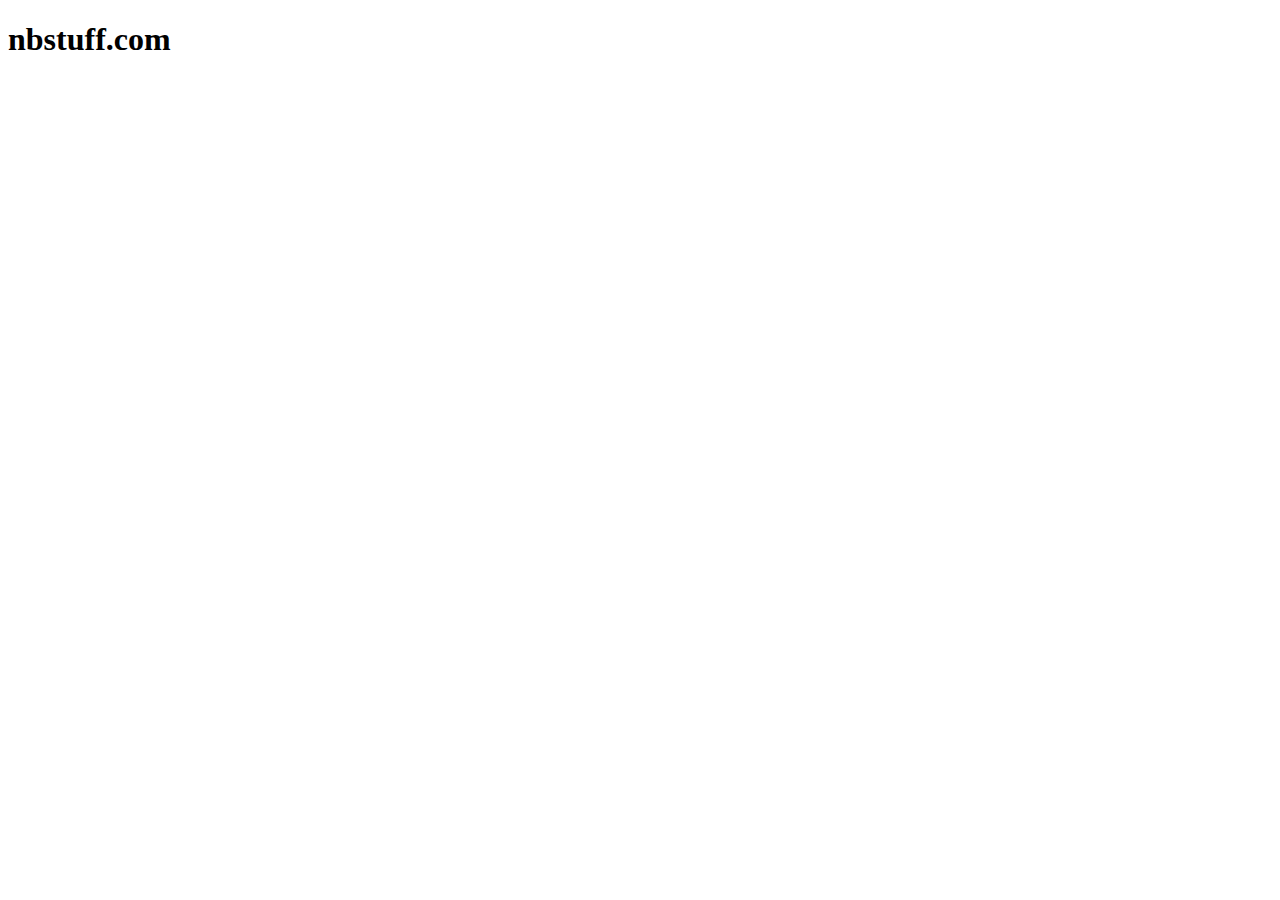
==== index.html @ 439bdb58 "Create index.html" ====
<!DOCTYPE html>
<html lang="en">
<head>
  <meta charset="UTF-8" />
  <title>Hello, world!</title>
  <meta name="viewport" content="width=device-width,initial-scale=1" />
  <meta name="description" content="" />
  <link rel="icon" href="favicon.png">
</head>
<body>
  <h1>nbstuff.com</h1>
</body>
</html>
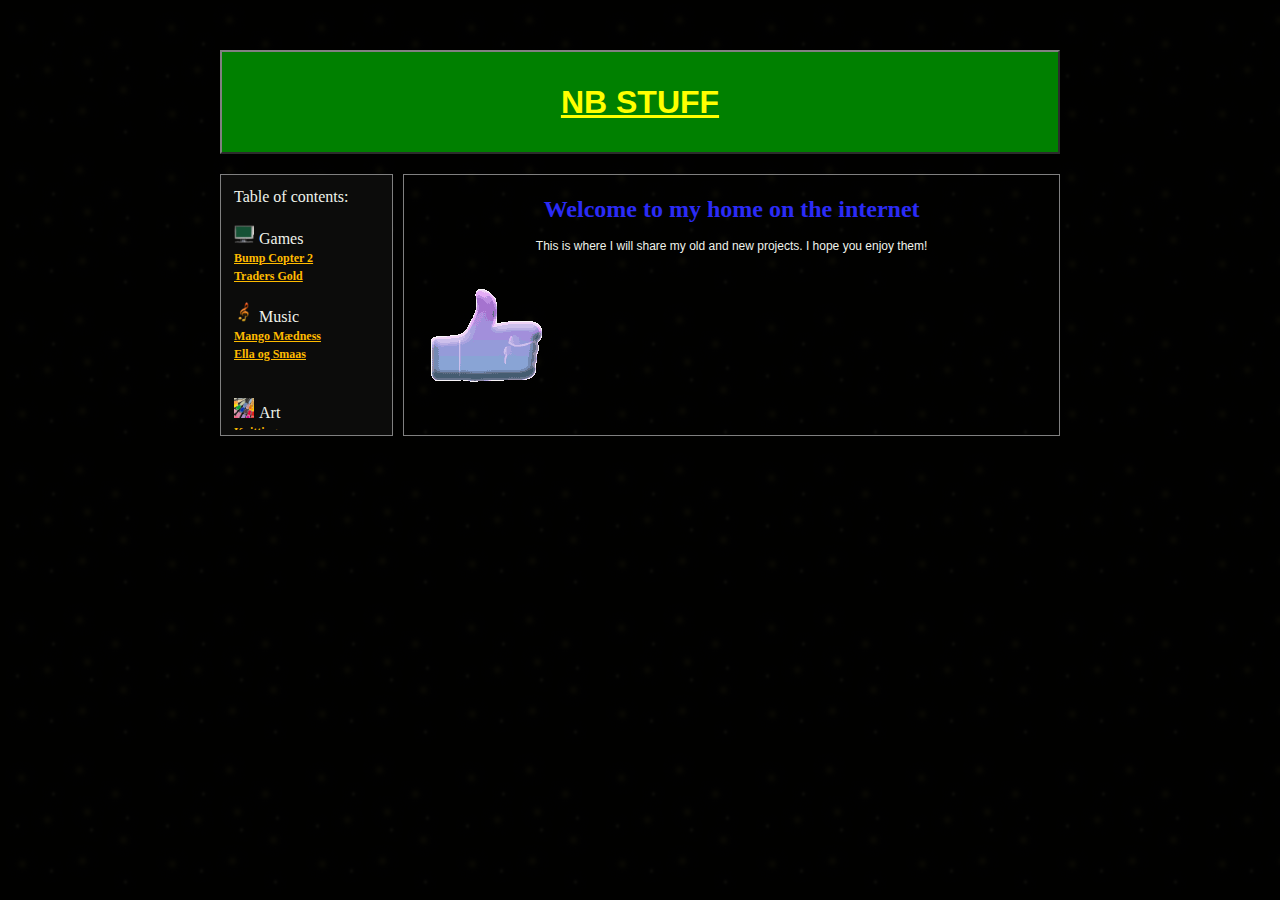
==== commit 3bdad2b8: "initial sewtup" ====
--- a/index.html
+++ b/index.html
@@ -1,13 +1,37 @@
 <!DOCTYPE html>
 <html lang="en">
+
 <head>
-  <meta charset="UTF-8" />
-  <title>Hello, world!</title>
-  <meta name="viewport" content="width=device-width,initial-scale=1" />
-  <meta name="description" content="" />
-  <link rel="icon" href="favicon.png">
+    <meta charset="UTF-8" />
+    <title>Hello, world!</title>
+    <meta name="viewport" content="width=device-width,initial-scale=1" />
+    <meta name="description" content="" />
+    <link rel="icon" href="favicon.png">
+    <link rel="stylesheet" type="text/css" href="styles.css" />
 </head>
+
 <body>
-  <h1>nbstuff.com</h1>
+    <div class="mainPage">
+        <div class="topSection">
+            <div class="mainBanner">
+                <h1 id="siteName">NB STUFF</h1>
+            </div>
+        </div>
+        <div class="mainSection">
+            <div class="mainMenu">
+                <iframe class="sideBarIframe" src="sideBar.html"></iframe>
+            </div>
+            <div class="contentArea">
+                <h1 style="font-family: 'Times New Roman', Times, serif; color: rgb(43, 43, 246);text-align: center;">
+                    Welcome to my home on the internet
+                </h1>
+                <p style="text-align: center;">
+                    This is where I will share my old and new projects. I hope you enjoy them!
+                </p>
+                <img src="img/thumb.gif"></img>
+            </div>
+        </div>
+    </div>
 </body>
+
 </html>--- a/styles.css
+++ b/styles.css
@@ -0,0 +1,90 @@
+body {
+    background-color: #0c0c0b;
+    color: #eff3eb;
+    background-image: url(img/background.png);
+    background-size: 150px 150px;
+    background-blend-mode: multiply;
+}
+
+p {
+    color: #eff3eb;
+}
+
+.mainPage {
+    
+    display: flex;
+    flex-direction: column;
+    width: 80%;
+    max-width: 840px;
+    margin: auto;
+    justify-content: center;
+    margin-top: 50px;
+    font-family: Arial, Helvetica, sans-serif;
+}
+
+.mainBanner {
+    display: flex;
+    justify-content: center;
+    align-items: center;
+    height: 100px;
+    background-color: green;
+    border: 2px outset gray;
+}
+
+.mainSection {
+    display: flex;
+    flex-direction: row;
+    font-size: 12px;
+    width: 100%;
+    
+}
+
+.topSection {
+    margin-bottom: 20px;
+}
+
+.mainMenu {
+  
+    padding: 5px;
+    flex: 1 1 20%;
+    max-width: 20%;
+    border: 1px solid gray;
+    margin-right: 10px;
+    height: 250px;
+    background-color: #0c0c0b;
+
+}
+
+
+.contentArea {
+    padding: 5px;
+    flex: 3 1 80%;
+
+    word-wrap: break-word;
+    border: 1px solid gray;
+}
+
+
+.mainMenuItem {
+    text-align: left;
+    display: flex;
+    flex-direction: row;
+    align-items: center;
+    margin-top: 5px;
+}
+
+
+.sideBarIframe {
+    max-width: 100%;
+    border-style: none;
+    height: 100%;
+    overflow: visible;
+    scrolling: no;
+    background-color: #0c0c0b;
+}
+
+#siteName {
+    font-family: Arial, Helvetica, sans-serif;
+    color: yellow;
+    text-decoration: underline;
+}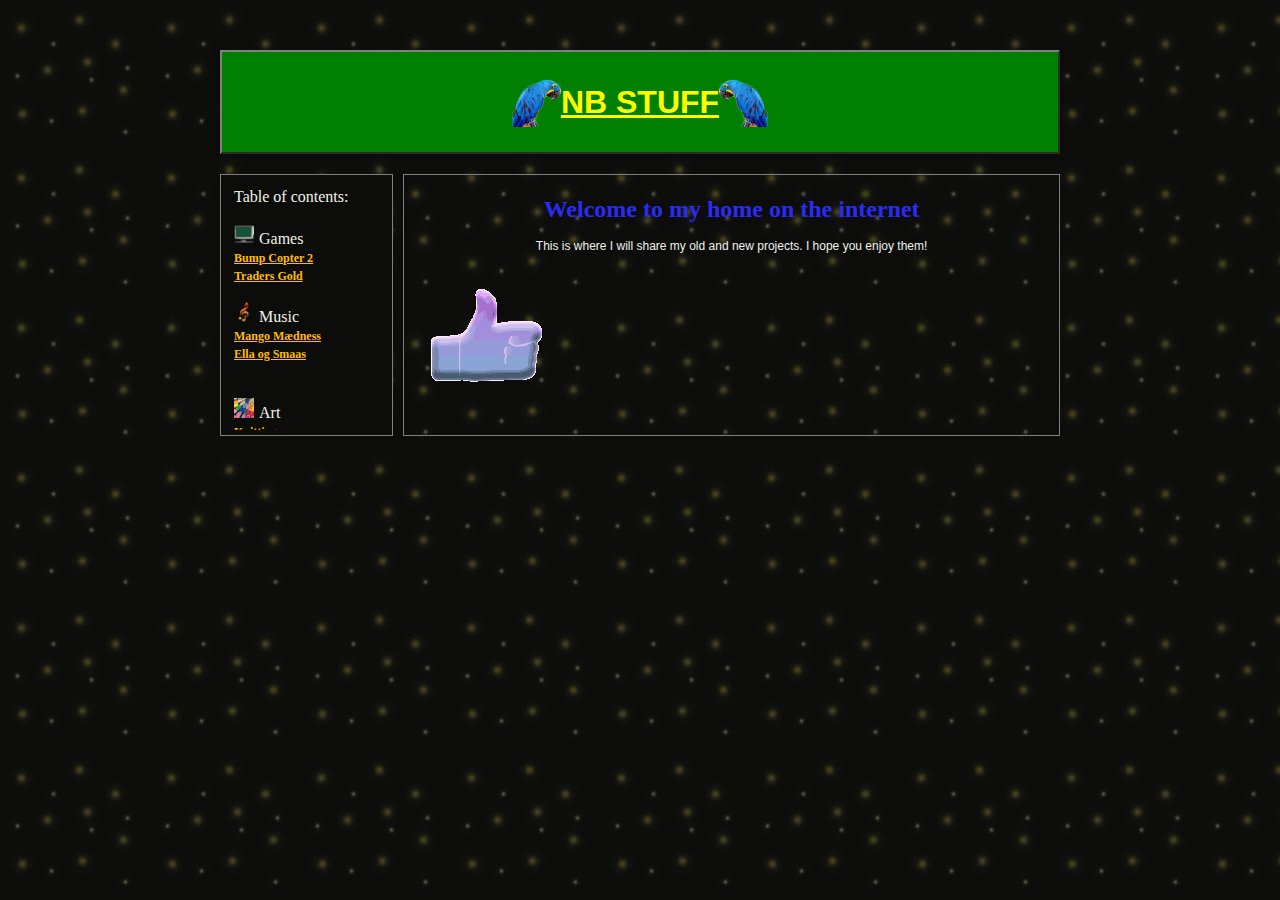
==== commit 3ee111d2: "Add files via upload" ====
--- a/index.html
+++ b/index.html
@@ -14,7 +14,9 @@
     <div class="mainPage">
         <div class="topSection">
             <div class="mainBanner">
+                <img src="img/parrot.png"/>
                 <h1 id="siteName">NB STUFF</h1>
+                <img src="img/parrot.png" style="transform: scaleX(-1);"/>
             </div>
         </div>
         <div class="mainSection">
--- a/styles.css
+++ b/styles.css
@@ -3,7 +3,6 @@
     color: #eff3eb;
     background-image: url(img/background.png);
     background-size: 150px 150px;
-    background-blend-mode: multiply;
 }
 
 p {
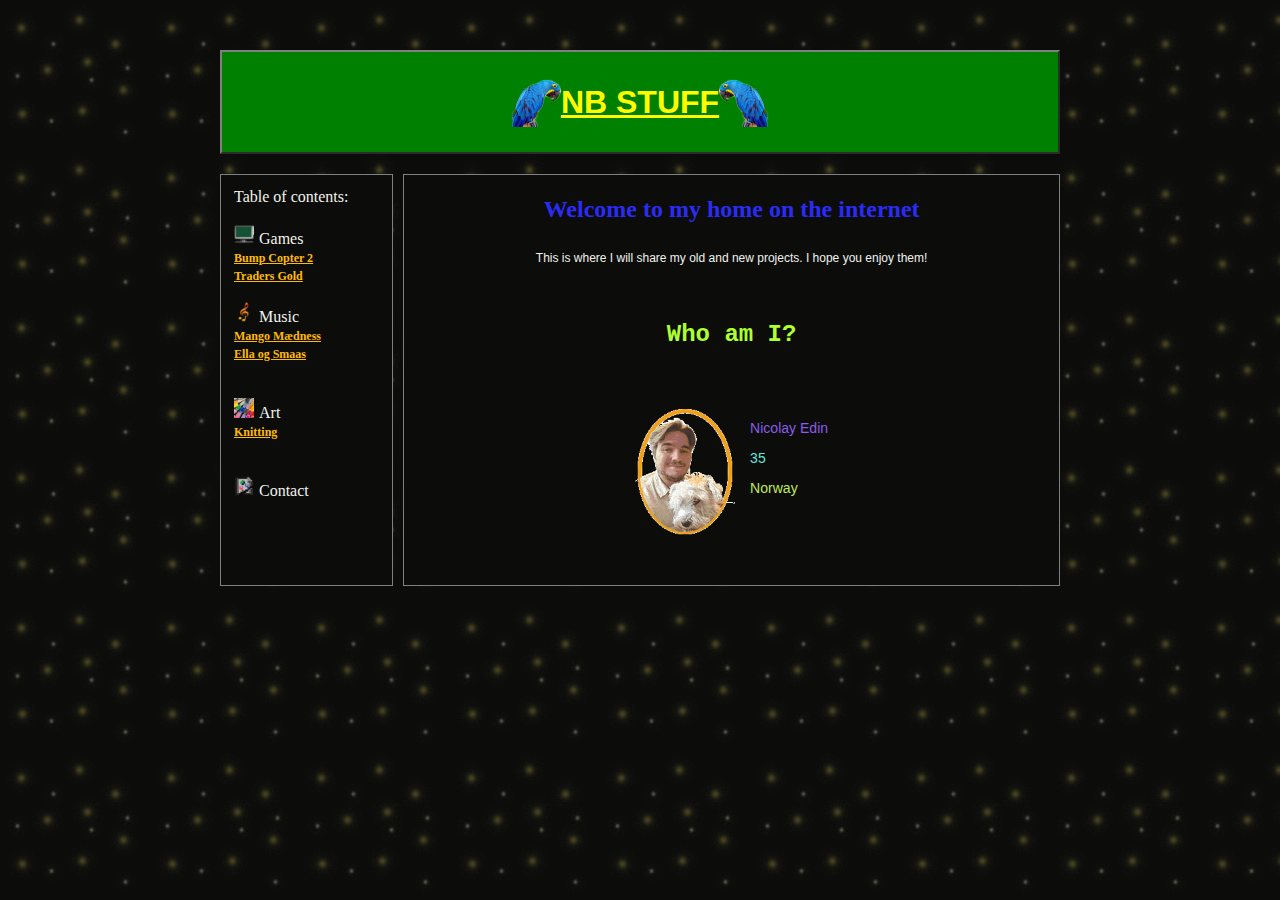
==== commit c5953b50: "Updated 6th feb" ====
--- a/index.html
+++ b/index.html
@@ -14,9 +14,9 @@
     <div class="mainPage">
         <div class="topSection">
             <div class="mainBanner">
-                <img src="img/parrot.png"/>
+                <img src="img/parrot.png" />
                 <h1 id="siteName">NB STUFF</h1>
-                <img src="img/parrot.png" style="transform: scaleX(-1);"/>
+                <img src="img/parrot.png" style="transform: scaleX(-1);" />
             </div>
         </div>
         <div class="mainSection">
@@ -30,7 +30,23 @@
                 <p style="text-align: center;">
                     This is where I will share my old and new projects. I hope you enjoy them!
                 </p>
-                <img src="img/thumb.gif"></img>
+                <br><br>
+                <h1 style="color: greenyellow;font-family: 'Courier New', Courier, monospace;text-align: center;">Who am
+                    I?</h1>
+                <div style="margin: auto;display: flex;flex-direction: row;">
+                    <img src="img/me.gif" style="width: 100px; float: left;margin-right: 15px;"></img>
+                    <div>
+                        <h3
+                            style="color: rgb(137, 93, 231);font-family: Impact, Haettenschweiler, 'Arial Narrow Bold', sans-serif;font-weight: 400;">
+                            Nicolay Edin</h3>
+                        <h3
+                            style="color: rgb(93, 231, 222);font-family: Impact, Haettenschweiler, 'Arial Narrow Bold', sans-serif;font-weight: 400;">
+                        35</h3>
+                        <h3
+                            style="color: rgb(192, 231, 93);font-family: Impact, Haettenschweiler, 'Arial Narrow Bold', sans-serif;font-weight: 400;">
+                        Norway</h3>
+                    </div>
+                </div>
             </div>
         </div>
     </div>
--- a/styles.css
+++ b/styles.css
@@ -49,18 +49,22 @@
     max-width: 20%;
     border: 1px solid gray;
     margin-right: 10px;
-    height: 250px;
+    min-height: 400px;
     background-color: #0c0c0b;
 
 }
 
 
 .contentArea {
+    display: flex;
+    flex-direction: column;
     padding: 5px;
     flex: 3 1 80%;
-
+    background-color: #0c0c0b;
     word-wrap: break-word;
     border: 1px solid gray;
+    align-content:center;
+    justify-content: right;
 }
 
 
